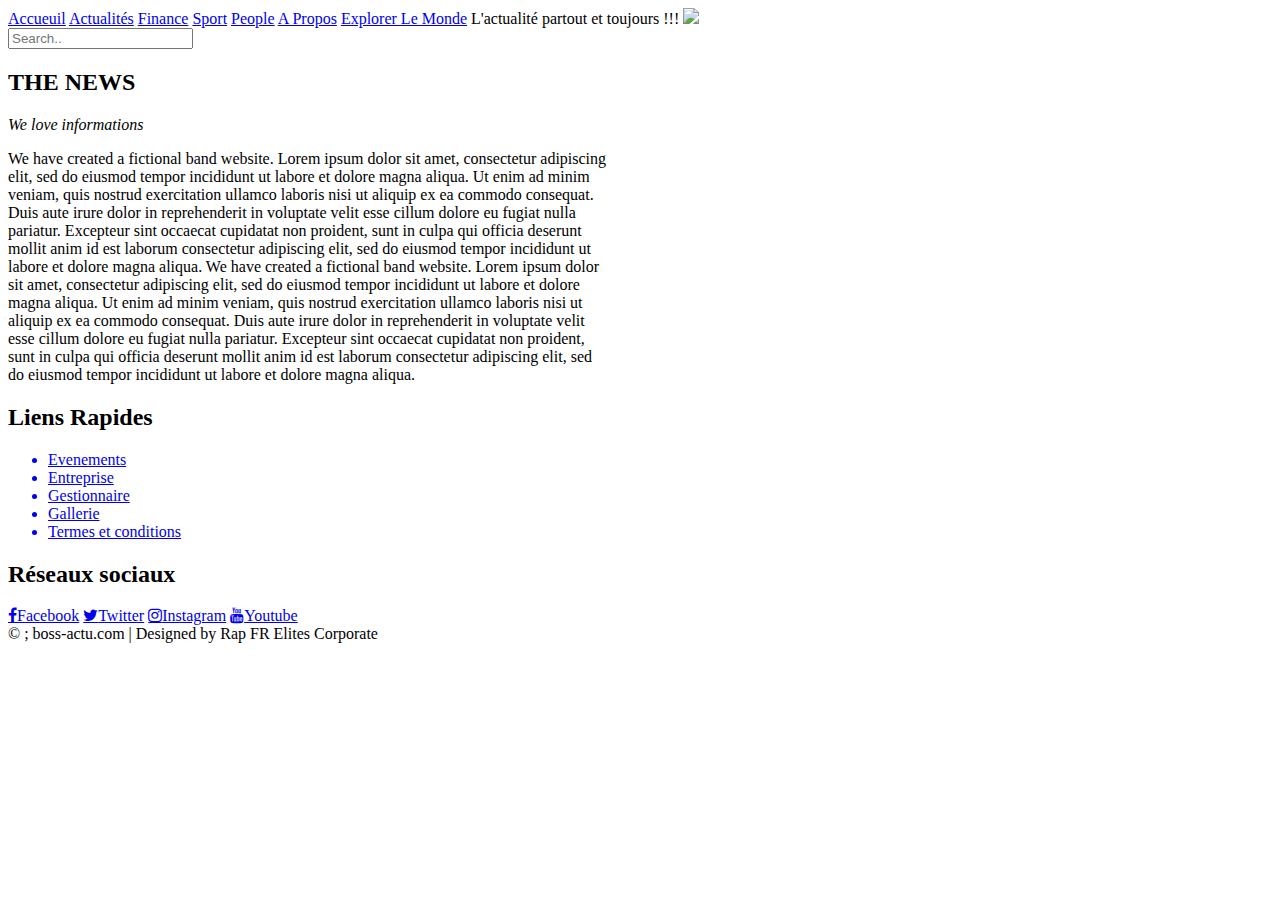
==== index.html @ 7ef3c451 "Create homepage" ====
<!DOCTYPE html>
<html>
<head>
	<title>boss-Actu</title>
	<meta charset="utf-8">
	<link rel="stylesheet" type="text/css" href="dispos/styles/dispositions.css">
	<link href="https://fonts.googleapis.com/css?family=Alfa+Slab+One|Open+Sans&display=swap" rel="stylesheet">
</head>
<body>

<div class="topnav">
  	<a class="active" href="#home">Accueuil</a>
  	<a href="#news">Actualités</a>
  	<a href="#contact">Finance</a>
  	<a href="#contact">Sport</a>
  	<a href="#contact">People</a>
  	<a href="#about">A Propos</a>
  	<a href="pages/explorer.html">Explorer Le Monde</a>

  	<a class="citer">L'actualité partout et toujours !!!</a>
  	<img class="mylogo" src="images/demonstration/logo.jpg" style="width: 4%">
</div>

<div class="secondnav">
	<input type="text" placeholder="Search..">
</div>

<div class="row">

	<div class="column">
		<section class="w2-container w2-content w2-center" style="max-width:600px">
			<section class="w2-container w2-center" style="max-width:600px">
			  	<h2 class="w3-wide">THE NEWS</h2>
			  	<p class="w3-opacity"><i>We love informations</i></p>
			</section>
			<p class="w3-justify">We have created a fictional band website. Lorem ipsum dolor sit amet, consectetur adipiscing elit, sed do eiusmod tempor incididunt ut labore et dolore magna aliqua. Ut enim ad minim veniam, quis nostrud exercitation ullamco laboris nisi ut aliquip ex ea commodo consequat. Duis aute irure dolor in reprehenderit in voluptate velit esse cillum dolore eu fugiat nulla pariatur. Excepteur sint occaecat cupidatat non proident, sunt in culpa qui officia deserunt mollit anim id est laborum consectetur adipiscing elit, sed do eiusmod tempor incididunt ut labore et dolore magna aliqua.

			We have created a fictional band website. Lorem ipsum dolor sit amet, consectetur adipiscing elit, sed do eiusmod tempor incididunt ut labore et dolore magna aliqua. Ut enim ad minim veniam, quis nostrud exercitation ullamco laboris nisi ut aliquip ex ea commodo consequat. Duis aute irure dolor in reprehenderit in voluptate velit esse cillum dolore eu fugiat nulla pariatur. Excepteur sint occaecat cupidatat non proident, sunt in culpa qui officia deserunt mollit anim id est laborum consectetur adipiscing elit, sed do eiusmod tempor incididunt ut labore et dolore magna aliqua.</p>
		</section>
</div>

<!-- <img src="images/a.jpg"> https://www.w3schools.com/howto/howto_website.asp -->
<div class="footer">
	<div class="footer-content">
		<aside class="footer-left links">
			<h2> Liens Rapides </h2>
			<ul>
				<a href="#"> <li>Evenements</li></a>
				<a href="#"> <li>Entreprise</li></a>
				<a href="#"> <li>Gestionnaire</li></a>
				<a href="#"> <li>Gallerie</li></a>
				<a href="#"> <li>Termes et conditions</li></a>
			</ul>
		</aside>
	    <aside class="footer-right reseaux">
	        <h2> Réseaux sociaux </h2>
	        <!-- Add icon library -->
			<link rel="stylesheet" href="https://cdnjs.cloudflare.com/ajax/libs/font-awesome/4.7.0/css/font-awesome.min.css">
			<!-- Add font awesome icons -->
			<a href="#" class="fa fa-facebook">Facebook</a>
			<a href="#" class="fa fa-twitter">Twitter</a>
			<a href="#" class="fa fa-instagram">Instagram</a>
			<a href="#" class="fa fa-youtube">Youtube</a>
	    </aside>
	</div>
	<div class="footer-bottom">
		&copy ; boss-actu.com | Designed by Rap FR Elites Corporate
	</div>
</div>


<!-- JAVASCRIPTS https://www.msn.com/fr-fr/?ocid=wispr&pc=u477 -->
<!-- https://www.youtube.com/results?search_query=D3++coding -->
<script src="dispos/js/file.js"></script>

</body>
</html>
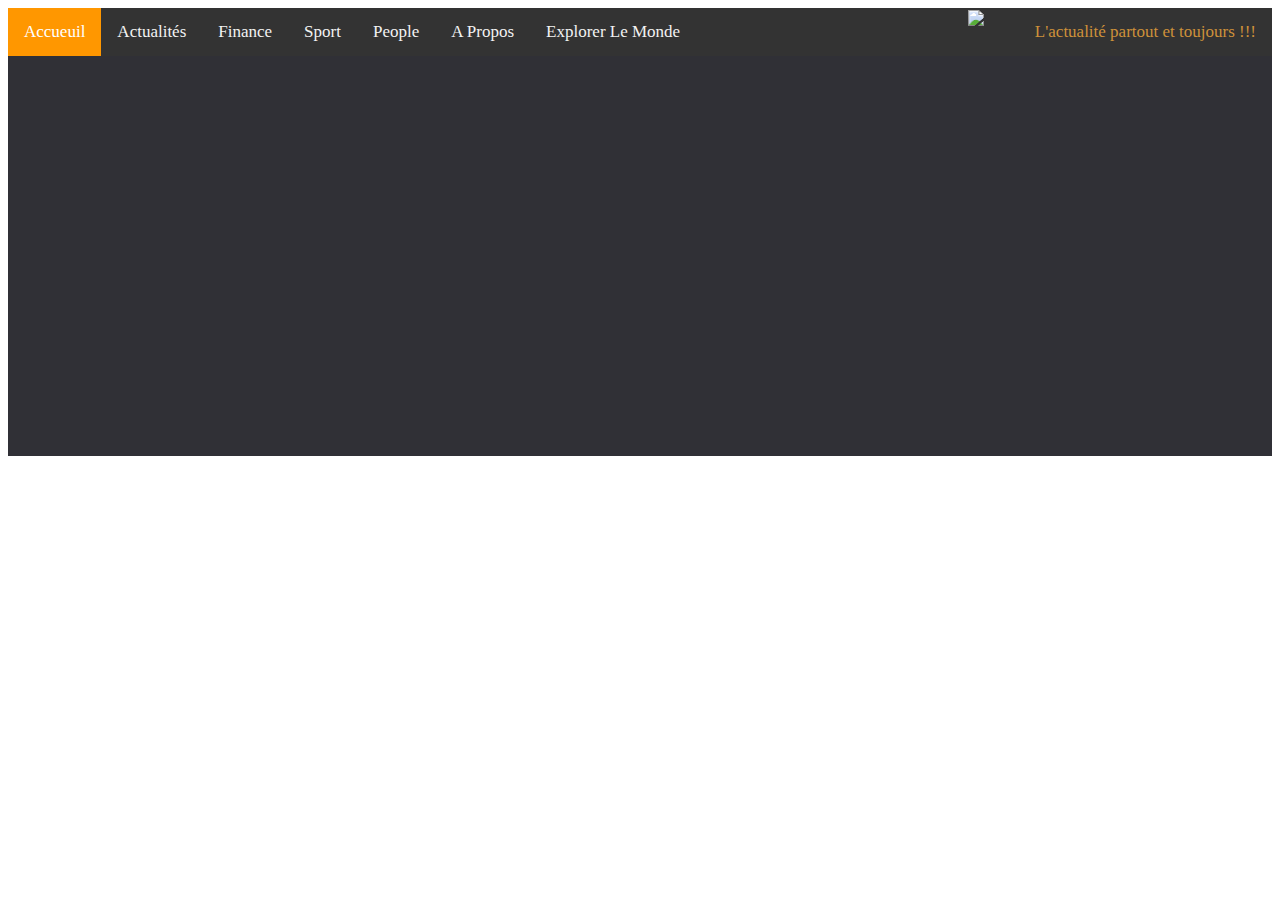
==== commit adad5131: "Create homepage" ====
--- a/index.html
+++ b/index.html
@@ -21,57 +21,13 @@
   	<img class="mylogo" src="images/demonstration/logo.jpg" style="width: 4%">
 </div>
 
-<div class="secondnav">
-	<input type="text" placeholder="Search..">
-</div>
-
 <div class="row">
-
-	<div class="column">
-		<section class="w2-container w2-content w2-center" style="max-width:600px">
-			<section class="w2-container w2-center" style="max-width:600px">
-			  	<h2 class="w3-wide">THE NEWS</h2>
-			  	<p class="w3-opacity"><i>We love informations</i></p>
-			</section>
-			<p class="w3-justify">We have created a fictional band website. Lorem ipsum dolor sit amet, consectetur adipiscing elit, sed do eiusmod tempor incididunt ut labore et dolore magna aliqua. Ut enim ad minim veniam, quis nostrud exercitation ullamco laboris nisi ut aliquip ex ea commodo consequat. Duis aute irure dolor in reprehenderit in voluptate velit esse cillum dolore eu fugiat nulla pariatur. Excepteur sint occaecat cupidatat non proident, sunt in culpa qui officia deserunt mollit anim id est laborum consectetur adipiscing elit, sed do eiusmod tempor incididunt ut labore et dolore magna aliqua.
-
-			We have created a fictional band website. Lorem ipsum dolor sit amet, consectetur adipiscing elit, sed do eiusmod tempor incididunt ut labore et dolore magna aliqua. Ut enim ad minim veniam, quis nostrud exercitation ullamco laboris nisi ut aliquip ex ea commodo consequat. Duis aute irure dolor in reprehenderit in voluptate velit esse cillum dolore eu fugiat nulla pariatur. Excepteur sint occaecat cupidatat non proident, sunt in culpa qui officia deserunt mollit anim id est laborum consectetur adipiscing elit, sed do eiusmod tempor incididunt ut labore et dolore magna aliqua.</p>
-		</section>
-</div>
-
-<!-- <img src="images/a.jpg"> https://www.w3schools.com/howto/howto_website.asp -->
-<div class="footer">
-	<div class="footer-content">
-		<aside class="footer-left links">
-			<h2> Liens Rapides </h2>
-			<ul>
-				<a href="#"> <li>Evenements</li></a>
-				<a href="#"> <li>Entreprise</li></a>
-				<a href="#"> <li>Gestionnaire</li></a>
-				<a href="#"> <li>Gallerie</li></a>
-				<a href="#"> <li>Termes et conditions</li></a>
-			</ul>
-		</aside>
-	    <aside class="footer-right reseaux">
-	        <h2> Réseaux sociaux </h2>
-	        <!-- Add icon library -->
-			<link rel="stylesheet" href="https://cdnjs.cloudflare.com/ajax/libs/font-awesome/4.7.0/css/font-awesome.min.css">
-			<!-- Add font awesome icons -->
-			<a href="#" class="fa fa-facebook">Facebook</a>
-			<a href="#" class="fa fa-twitter">Twitter</a>
-			<a href="#" class="fa fa-instagram">Instagram</a>
-			<a href="#" class="fa fa-youtube">Youtube</a>
-	    </aside>
-	</div>
-	<div class="footer-bottom">
-		&copy ; boss-actu.com | Designed by Rap FR Elites Corporate
-	</div>
 </div>
 
 
-<!-- JAVASCRIPTS https://www.msn.com/fr-fr/?ocid=wispr&pc=u477 -->
-<!-- https://www.youtube.com/results?search_query=D3++coding -->
-<script src="dispos/js/file.js"></script>
-
+<div class="footer">
+</div>
+	
+	
 </body>
 </html>
--- a/dispos/styles/dispositions.css
+++ b/dispos/styles/dispositions.css
@@ -0,0 +1,97 @@
+@charset "utf-8";
+
+/* Add a black background color to the top navigation */
+.topnav {background-color: #333; overflow: hidden;}
+/* Style the links inside the navigation bar */
+.topnav a {float: left;color: #f2f2f2;text-align: center;padding: 14px 16px;
+  text-decoration: none;font-size: 17px;}
+/* Change the color of links on hover */
+.topnav a:hover {background-color: #ddd;color: black;}
+/* Add a color to the active/current link */
+.topnav a.active {background-color: #FF9700;color: white;height: 20px;}
+.topnav a.citer {float: right;color: #CE913A;font-style: bold;}
+.topnav img.mylogo{margin-bottom: 0px;margin-top: 2px;float: right;}
+
+
+
+/* SECOND TOP BAR */
+.secondnav{background-color: #FFDF22;height: 50px;}
+.secondnav a {color: white;}
+.secondnav a {float: right;color: #f2f2f2;text-align: center;padding: 14px 16px;
+  text-decoration: none;font-size: 20px; font-style: bold;}
+.secondnav a:hover {background-color: #ddd;color: black;}
+
+/* BARE DE RECHERCHE */
+.secondnav input[type=text] {float: right;padding: 6px;border: none;margin-top: 8px;
+	margin-right: 16px;font-size: 17px;}
+@media screen and (max-width: 600px) {
+  .secondnav input[type=text] {float: none;display: block;text-align: left;
+    width: 100%;margin: 0;padding: 14px;}
+  .secondnav input[type=text] {border: 1px solid #ccc;}}
+
+/* CORPS */
+.row {margin-left: 45px; margin-right: 45px;}
+.column {float: left;width: 50%;}
+/* Clear floats after the columns */
+.row:after {content: "";display: table;clear: both;}
+.row .column .w2-center .w2-centeri{float: left; width: 50%; position: absolute;}
+.row .column .w2-center .w3-justifyi{float: right; width: 50%; margin-top: 40px}
+.row .myimg{float: left; width: 50%; margin-top: -200px;}
+.row .myimgtwo{float: left; width: 50%; margin-top: -200px; margin-bottom: 50px;}
+.row .h1{float: left; width: 50%;}
+.row .like{float: right; width: 50%; font-size: 20px;color: #000000; margin-top: 10px;}
+
+
+  /* FOOTER */
+.footer {background: #303036;color: #d3d3d3;height: 400px;position: relative;}
+
+.footer .footer-content {height: 327px;display: flex;}
+
+.footer .footer-content [class ^= 'footer-'] {
+    width: 33.3333%;display: inline-block;text-align: center;}
+
+.footer .footer-left {float: left;}
+
+.footer .footer-right {float: right;}
+
+.footer .footer-content .links ul a { text-align: justify; display: block;margin-bottom: 10px; font-size: 1.2em; }
+.footer .footer-content .links ul a:hover{color: white; margin-left: 15px;font-size: 1.2em;
+transition: all .3s;}
+
+/* REASEAUX */
+.footer .footer-content .reseaux .fa {padding: 10px;font-size: 30px;width: 50px;
+text-align: left;text-decoration: none; display: block; margin-left: 140px;}
+
+/*
+.footer .footer-content .reseaux .fa:hover {opacity: 0.7;}
+.footer .footer-content .reseaux .fa-facebook {background: #3B5998;color: white;}
+.footer .footer-content .reseaux .fa-twitter {background: #55ACEE;color: white;}
+.footer .footer-content .reseaux .fa-instagram {background: #3B5998;color: white;}
+.footer .footer-content .reseaux .fa-youtube {background: #55ACEE;color: white;}
+*/
+
+.footer .footer-content .formulaire .container {max-width: 400px;width: 100%;
+margin: 0 auto;position: relative;}
+
+.footer .footer-content .formulaire .container .maform .f1{width: 300px; height: 20px;}
+.footer .footer-content .formulaire .container .maform .f2{width: 300px; height: 100px;}
+.footer .footer-content .formulaire .container .maform .f3{width: 100px;}
+
+#contact input[type="text"],
+#contact input[type="email"],
+#contact input[type="tel"],
+#contact input[type="url"],
+#contact textarea,
+#contact button[type="submit"] {
+  font: 400 12px/16px "Roboto", Helvetica, Arial, sans-serif;
+}
+
+/*
+#contact {
+  background: #F9F9F9;
+  box-shadow: 0 0 20px 0 rgba(0, 0, 0, 0.2), 0 5px 5px 0 rgba(0, 0, 0, 0.24);
+}
+*/
+
+.footer .footer-bottom{background: #343a40;color: #686868;height: 50px;width: 100%;
+  text-align: center;position: absolute;bottom: 0px;left: 0px;padding-top: 20px;}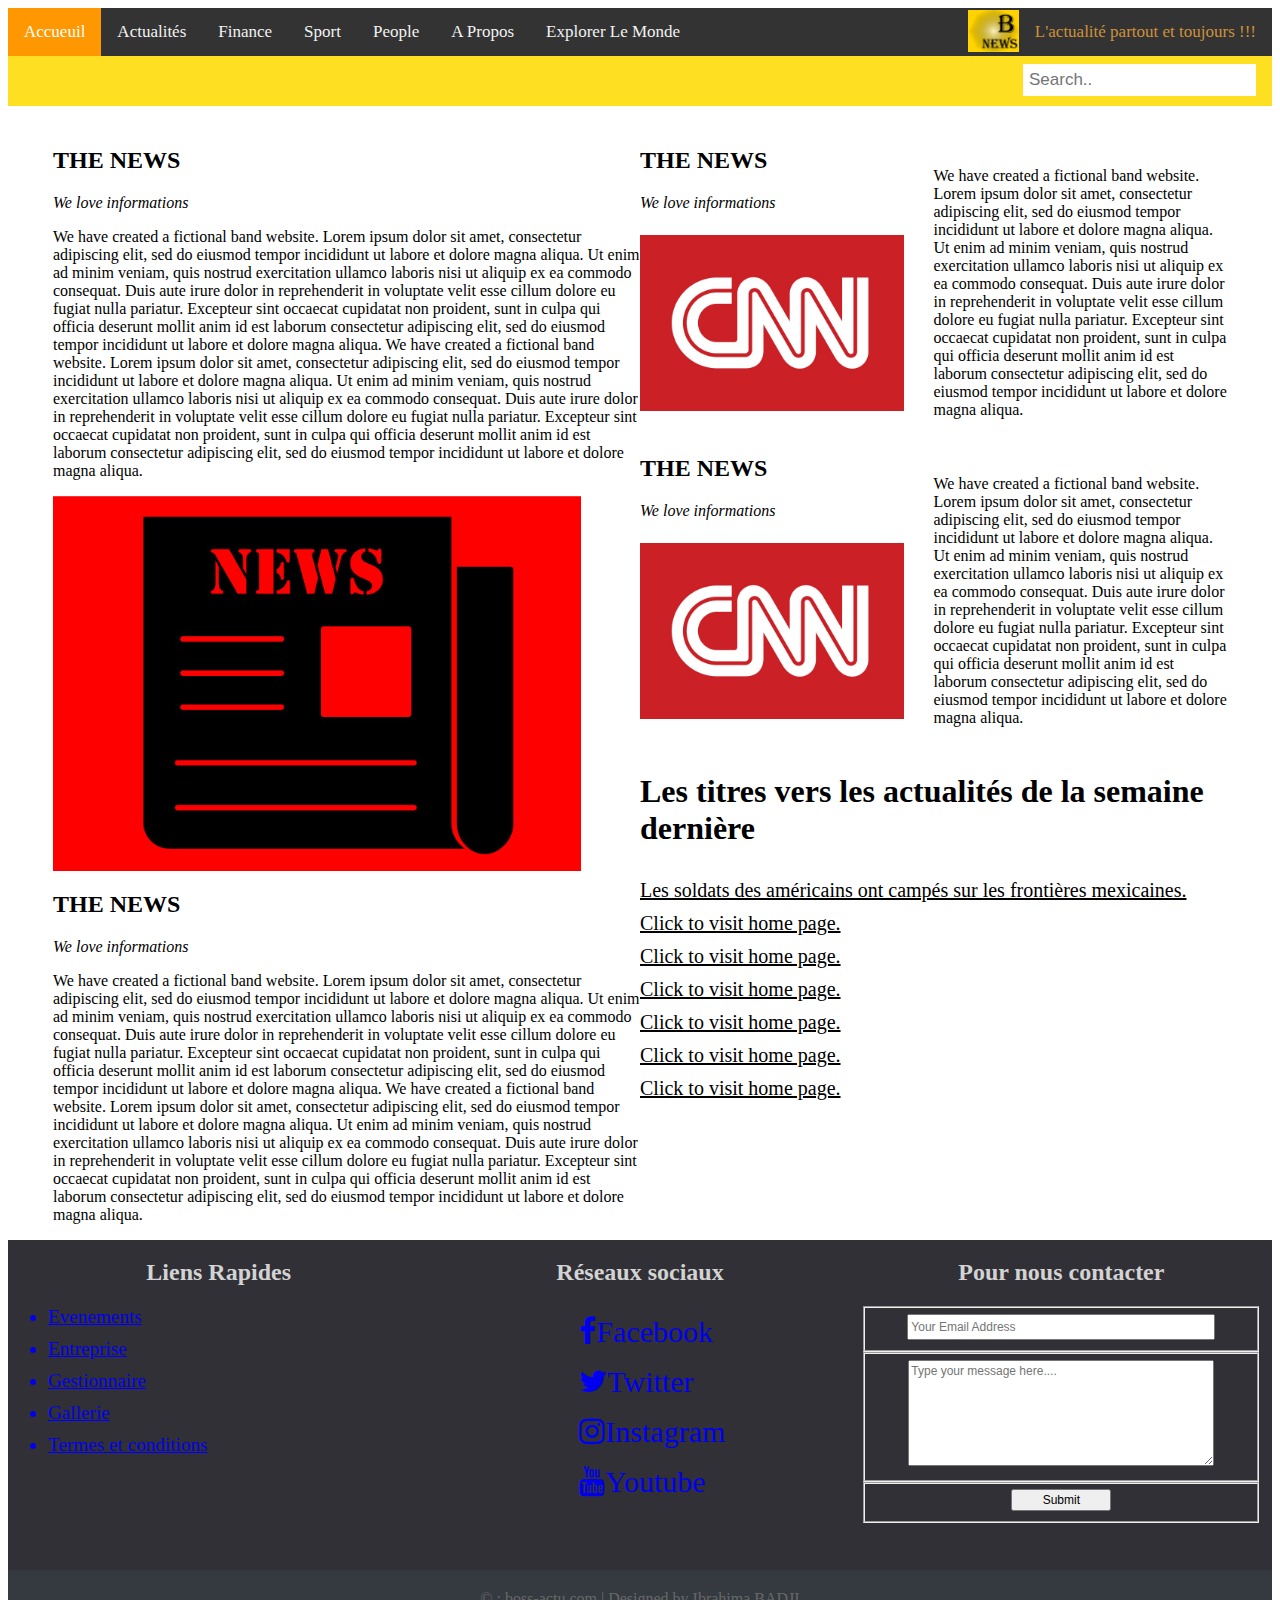
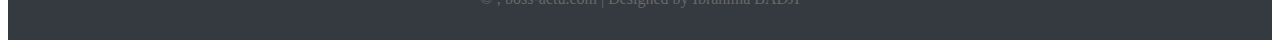
==== commit d337ca99: "Add files via upload" ====
--- a/index.html
+++ b/index.html
@@ -1,33 +1,145 @@
-<!DOCTYPE html>
-<html>
-<head>
-	<title>boss-Actu</title>
-	<meta charset="utf-8">
-	<link rel="stylesheet" type="text/css" href="dispos/styles/dispositions.css">
-	<link href="https://fonts.googleapis.com/css?family=Alfa+Slab+One|Open+Sans&display=swap" rel="stylesheet">
-</head>
-<body>
-
-<div class="topnav">
-  	<a class="active" href="#home">Accueuil</a>
-  	<a href="#news">Actualités</a>
-  	<a href="#contact">Finance</a>
-  	<a href="#contact">Sport</a>
-  	<a href="#contact">People</a>
-  	<a href="#about">A Propos</a>
-  	<a href="pages/explorer.html">Explorer Le Monde</a>
-
-  	<a class="citer">L'actualité partout et toujours !!!</a>
-  	<img class="mylogo" src="images/demonstration/logo.jpg" style="width: 4%">
-</div>
-
-<div class="row">
-</div>
-
-
-<div class="footer">
-</div>
-	
-	
-</body>
-</html>
+<!DOCTYPE html>
+<html>
+<head>
+	<title>boss-Actu</title>
+	<meta charset="utf-8">
+	<link rel="stylesheet" type="text/css" href="dispos/styles/dispositions.css">
+	<link href="https://fonts.googleapis.com/css?family=Alfa+Slab+One|Open+Sans&display=swap" rel="stylesheet">
+</head>
+<body>
+
+<div class="topnav">
+  	<a class="active" href="#home">Accueuil</a>
+  	<a href="#news">Actualités</a>
+  	<a href="#contact">Finance</a>
+  	<a href="#contact">Sport</a>
+  	<a href="#contact">People</a>
+  	<a href="#about">A Propos</a>
+  	<a href="pages/explorer.html">Explorer Le Monde</a>
+
+  	<a class="citer">L'actualité partout et toujours !!!</a>
+  	<img class="mylogo" src="images/demonstration/logo.jpg" style="width: 4%">
+</div>
+
+<div class="secondnav">
+	<input type="text" placeholder="Search..">
+</div>
+
+<div class="row">
+
+	<div class="column">
+		<section class="w2-container w2-content w2-center" style="max-width:600px">
+			<section class="w2-container w2-center" style="max-width:600px">
+			  	<h2 class="w3-wide">THE NEWS</h2>
+			  	<p class="w3-opacity"><i>We love informations</i></p>
+			</section>
+			<p class="w3-justify">We have created a fictional band website. Lorem ipsum dolor sit amet, consectetur adipiscing elit, sed do eiusmod tempor incididunt ut labore et dolore magna aliqua. Ut enim ad minim veniam, quis nostrud exercitation ullamco laboris nisi ut aliquip ex ea commodo consequat. Duis aute irure dolor in reprehenderit in voluptate velit esse cillum dolore eu fugiat nulla pariatur. Excepteur sint occaecat cupidatat non proident, sunt in culpa qui officia deserunt mollit anim id est laborum consectetur adipiscing elit, sed do eiusmod tempor incididunt ut labore et dolore magna aliqua.
+
+			We have created a fictional band website. Lorem ipsum dolor sit amet, consectetur adipiscing elit, sed do eiusmod tempor incididunt ut labore et dolore magna aliqua. Ut enim ad minim veniam, quis nostrud exercitation ullamco laboris nisi ut aliquip ex ea commodo consequat. Duis aute irure dolor in reprehenderit in voluptate velit esse cillum dolore eu fugiat nulla pariatur. Excepteur sint occaecat cupidatat non proident, sunt in culpa qui officia deserunt mollit anim id est laborum consectetur adipiscing elit, sed do eiusmod tempor incididunt ut labore et dolore magna aliqua.</p>
+		</section>
+
+		<section class="lesimages">
+		  	<img class="mySlides" src="images/demonstration/newsone.jpg" style="width:90%">
+		  	<img class="mySlides" src="images/demonstration/newstwo.jpg" style="width:90%">
+		  	<img class="mySlides" src="images/demonstration/newstre.jpg" style="width:90%">
+		</section>
+
+
+		<section class="w3-container w3-content w3-center" style="max-width:600px">
+			<section class="w3-container w3-center" style="max-width:600px">
+			  	<h2 class="w3-wide">THE NEWS</h2>
+			  	<p class="w3-opacity"><i>We love informations</i></p>
+			</section>
+			<p class="w3-justify">We have created a fictional band website. Lorem ipsum dolor sit amet, consectetur adipiscing elit, sed do eiusmod tempor incididunt ut labore et dolore magna aliqua. Ut enim ad minim veniam, quis nostrud exercitation ullamco laboris nisi ut aliquip ex ea commodo consequat. Duis aute irure dolor in reprehenderit in voluptate velit esse cillum dolore eu fugiat nulla pariatur. Excepteur sint occaecat cupidatat non proident, sunt in culpa qui officia deserunt mollit anim id est laborum consectetur adipiscing elit, sed do eiusmod tempor incididunt ut labore et dolore magna aliqua.
+
+			We have created a fictional band website. Lorem ipsum dolor sit amet, consectetur adipiscing elit, sed do eiusmod tempor incididunt ut labore et dolore magna aliqua. Ut enim ad minim veniam, quis nostrud exercitation ullamco laboris nisi ut aliquip ex ea commodo consequat. Duis aute irure dolor in reprehenderit in voluptate velit esse cillum dolore eu fugiat nulla pariatur. Excepteur sint occaecat cupidatat non proident, sunt in culpa qui officia deserunt mollit anim id est laborum consectetur adipiscing elit, sed do eiusmod tempor incididunt ut labore et dolore magna aliqua.</p>
+		</section>
+	</div>
+
+	<div class="column">
+		<section class="w2-container w2-content w2-center" style="max-width:600px">
+			<section class="w2-container w2-centeri" style="max-width:600px">
+			  	<h2 class="w3-wide">THE NEWS</h2>
+			  	<p class="w3-opacity"><i>We love informations</i></p>
+			</section>
+			<p class="w3-justifyi">We have created a fictional band website. Lorem ipsum dolor sit amet, consectetur adipiscing elit, sed do eiusmod tempor incididunt ut labore et dolore magna aliqua. Ut enim ad minim veniam, quis nostrud exercitation ullamco laboris nisi ut aliquip ex ea commodo consequat. Duis aute irure dolor in reprehenderit in voluptate velit esse cillum dolore eu fugiat nulla pariatur. Excepteur sint occaecat cupidatat non proident, sunt in culpa qui officia deserunt mollit anim id est laborum consectetur adipiscing elit, sed do eiusmod tempor incididunt ut labore et dolore magna aliqua.</p>
+		</section>
+	</div>
+	<div class="myimg">
+		<a href="#"><img src="images/demonstration/cnn.jpg" alt="" style="width:45%"></a>
+	</div>
+	<div class="column">
+		<section class="w2-container w2-content w2-center" style="max-width:600px">
+			<section class="w2-container w2-centeri" style="max-width:600px">
+			  	<h2 class="w3-wide">THE NEWS</h2>
+			  	<p class="w3-opacity"><i>We love informations</i></p>
+			</section>
+			<p class="w3-justifyi">We have created a fictional band website. Lorem ipsum dolor sit amet, consectetur adipiscing elit, sed do eiusmod tempor incididunt ut labore et dolore magna aliqua. Ut enim ad minim veniam, quis nostrud exercitation ullamco laboris nisi ut aliquip ex ea commodo consequat. Duis aute irure dolor in reprehenderit in voluptate velit esse cillum dolore eu fugiat nulla pariatur. Excepteur sint occaecat cupidatat non proident, sunt in culpa qui officia deserunt mollit anim id est laborum consectetur adipiscing elit, sed do eiusmod tempor incididunt ut labore et dolore magna aliqua.</p>
+		</section>
+	</div>
+
+	<div class="myimgtwo">
+		<a href="#"><img src="images/demonstration/cnn.jpg" alt="" style="width:45%"></a>
+	</div>
+
+	<h1>Les titres vers les actualités de la semaine dernière</h1>
+	<a class="like" href="/" title="HOME - HTML Code Tutorials">Les soldats des américains ont campés sur les frontières mexicaines.</a>
+	<a class="like" href="/" title="HOME - HTML Code Tutorials">Click to visit home page.</a>
+	<a class="like" href="/" title="HOME - HTML Code Tutorials">Click to visit home page.</a>
+	<a class="like" href="/" title="HOME - HTML Code Tutorials">Click to visit home page.</a>
+	<a class="like" href="/" title="HOME - HTML Code Tutorials">Click to visit home page.</a>
+	<a class="like" href="/" title="HOME - HTML Code Tutorials">Click to visit home page.</a>
+	<a class="like" href="/" title="HOME - HTML Code Tutorials">Click to visit home page.</a>
+</div>
+
+<!-- <img src="images/a.jpg"> https://www.w3schools.com/howto/howto_website.asp -->
+<div class="footer">
+	<div class="footer-content">
+		<aside class="footer-left links">
+			<h2> Liens Rapides </h2>
+			<ul>
+				<a href="#"> <li>Evenements</li></a>
+				<a href="#"> <li>Entreprise</li></a>
+				<a href="#"> <li>Gestionnaire</li></a>
+				<a href="#"> <li>Gallerie</li></a>
+				<a href="#"> <li>Termes et conditions</li></a>
+			</ul>
+		</aside>
+	    <aside class="footer-right reseaux">
+	        <h2> Réseaux sociaux </h2>
+	        <!-- Add icon library -->
+			<link rel="stylesheet" href="https://cdnjs.cloudflare.com/ajax/libs/font-awesome/4.7.0/css/font-awesome.min.css">
+			<!-- Add font awesome icons -->
+			<a href="#" class="fa fa-facebook">Facebook</a>
+			<a href="#" class="fa fa-twitter">Twitter</a>
+			<a href="#" class="fa fa-instagram">Instagram</a>
+			<a href="#" class="fa fa-youtube">Youtube</a>
+	    </aside>
+	    <aside class="footer-center formulaire">
+	    	<h2> Pour nous contacter </h2>
+	    	<div class="container">  
+	    		<form class="maform" id="contact" action="" method="post">
+				    <fieldset>
+				    	<input class="f1" placeholder="Your Email Address" type="email" tabindex="2" required>
+				    </fieldset>
+				    <fieldset>
+				    	<textarea class="f2" placeholder="Type your message here...." tabindex="5" required></textarea>
+				    </fieldset>
+				    <fieldset>
+				    	<button class="f3" name="submit" type="submit" id="contact-submit" data-submit="...Sending">Submit</button>
+				    </fieldset>
+				</form>
+			</div>
+	    </aside>
+	</div>
+	<div class="footer-bottom">
+		&copy ; boss-actu.com | Designed by Ibrahima BADJI
+	</div>
+</div>
+
+
+<!-- JAVASCRIPTS https://www.msn.com/fr-fr/?ocid=wispr&pc=u477 -->
+<!-- https://www.youtube.com/results?search_query=D3++coding -->
+<script src="dispos/js/file.js"></script>
+</body>
+</html>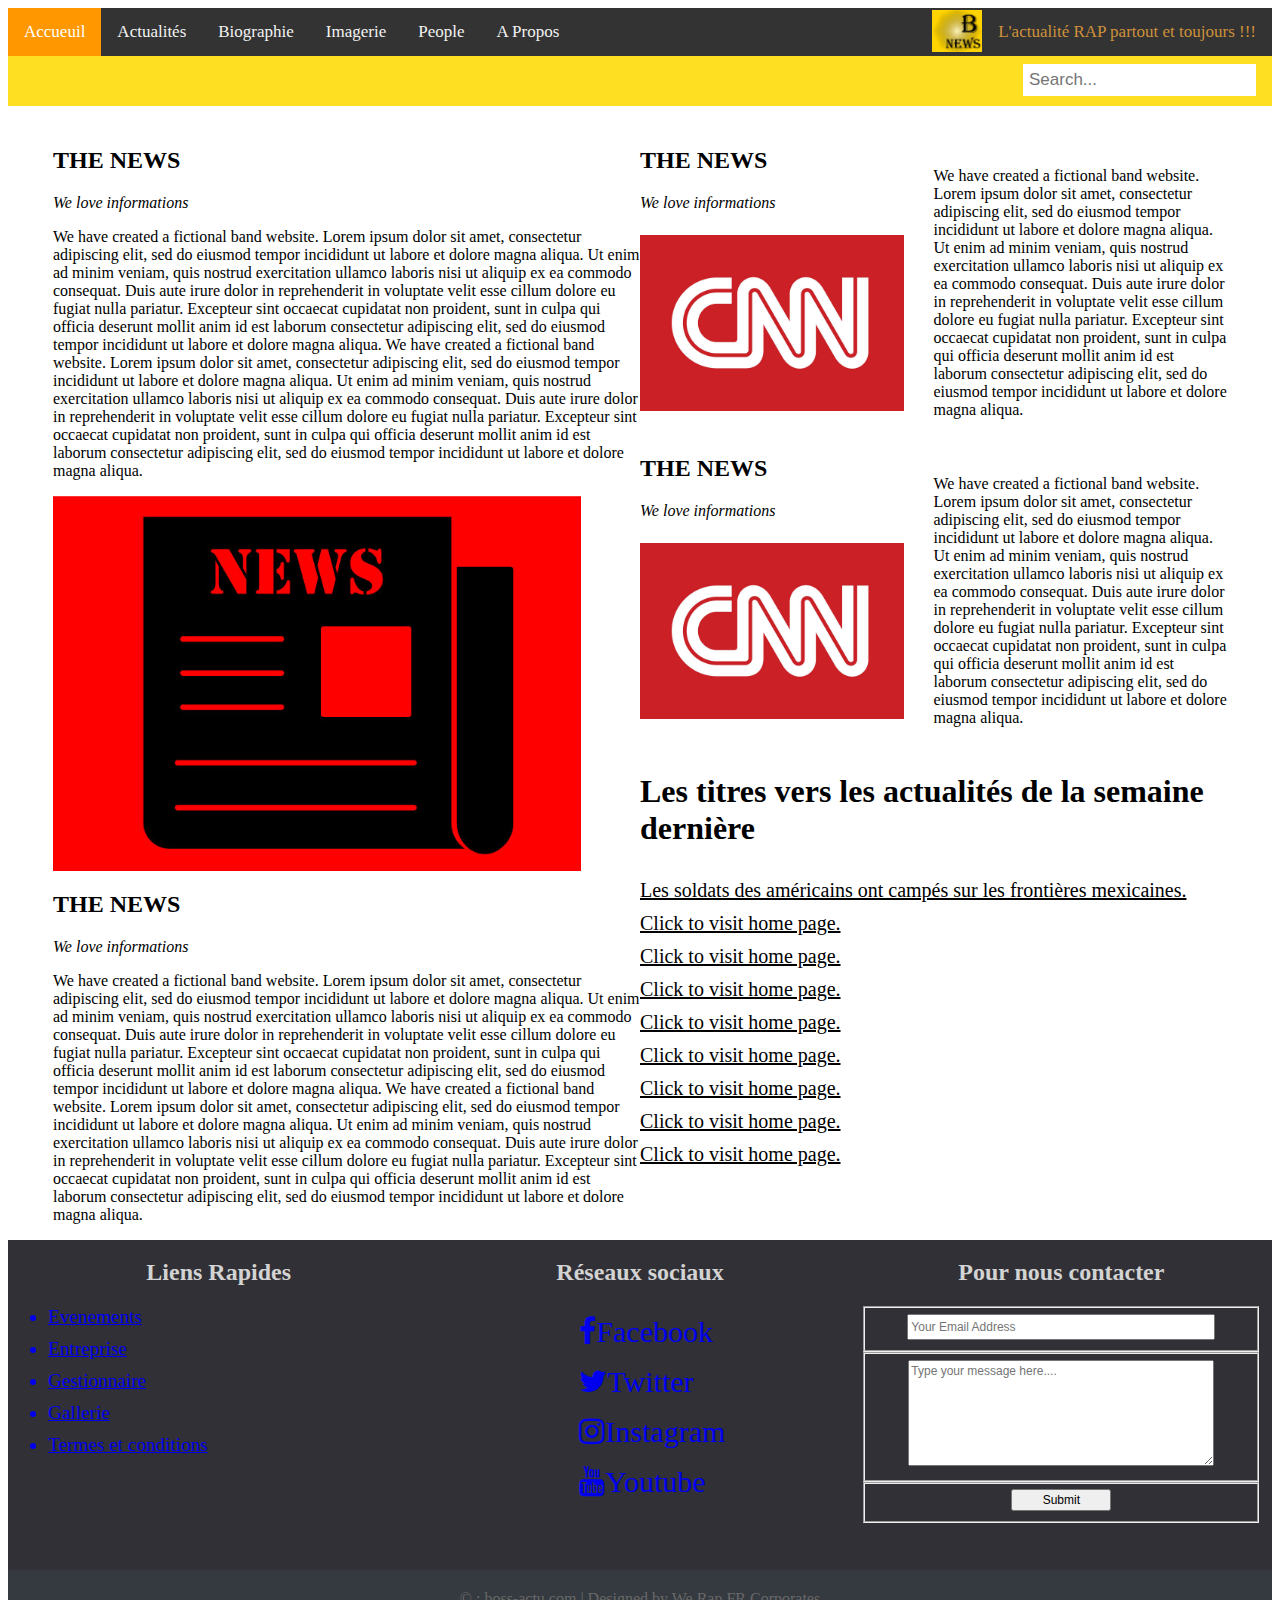
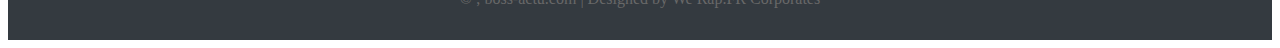
==== commit 77d04210: "Create homepage" ====
--- a/index.html
+++ b/index.html
@@ -10,23 +10,23 @@
 
 <div class="topnav">
   	<a class="active" href="#home">Accueuil</a>
-  	<a href="#news">Actualités</a>
-  	<a href="#contact">Finance</a>
-  	<a href="#contact">Sport</a>
-  	<a href="#contact">People</a>
-  	<a href="#about">A Propos</a>
-  	<a href="pages/explorer.html">Explorer Le Monde</a>
+  	<a href="#">Actualités</a>
+  	<a href="#">Biographie</a>
+  	<a href="#">Imagerie</a>
+  	<a href="#">People</a>
+  	<a href="#">A Propos</a>
 
-  	<a class="citer">L'actualité partout et toujours !!!</a>
+  	<a class="citer">L'actualité RAP partout et toujours !!!</a>
   	<img class="mylogo" src="images/demonstration/logo.jpg" style="width: 4%">
 </div>
 
 <div class="secondnav">
-	<input type="text" placeholder="Search..">
+	<input type="text" placeholder="Search...">
 </div>
 
 <div class="row">
 
+	
 	<div class="column">
 		<section class="w2-container w2-content w2-center" style="max-width:600px">
 			<section class="w2-container w2-center" style="max-width:600px">
@@ -90,6 +90,8 @@
 	<a class="like" href="/" title="HOME - HTML Code Tutorials">Click to visit home page.</a>
 	<a class="like" href="/" title="HOME - HTML Code Tutorials">Click to visit home page.</a>
 	<a class="like" href="/" title="HOME - HTML Code Tutorials">Click to visit home page.</a>
+	<a class="like" href="/" title="HOME - HTML Code Tutorials">Click to visit home page.</a>
+	<a class="like" href="/" title="HOME - HTML Code Tutorials">Click to visit home page.</a>
 </div>
 
 <!-- <img src="images/a.jpg"> https://www.w3schools.com/howto/howto_website.asp -->
@@ -133,7 +135,7 @@
 	    </aside>
 	</div>
 	<div class="footer-bottom">
-		&copy ; boss-actu.com | Designed by Ibrahima BADJI
+		&copy ; boss-actu.com | Designed by We Rap.FR Corporates
 	</div>
 </div>
 
@@ -142,4 +144,4 @@
 <!-- https://www.youtube.com/results?search_query=D3++coding -->
 <script src="dispos/js/file.js"></script>
 </body>
-</html>+</html>
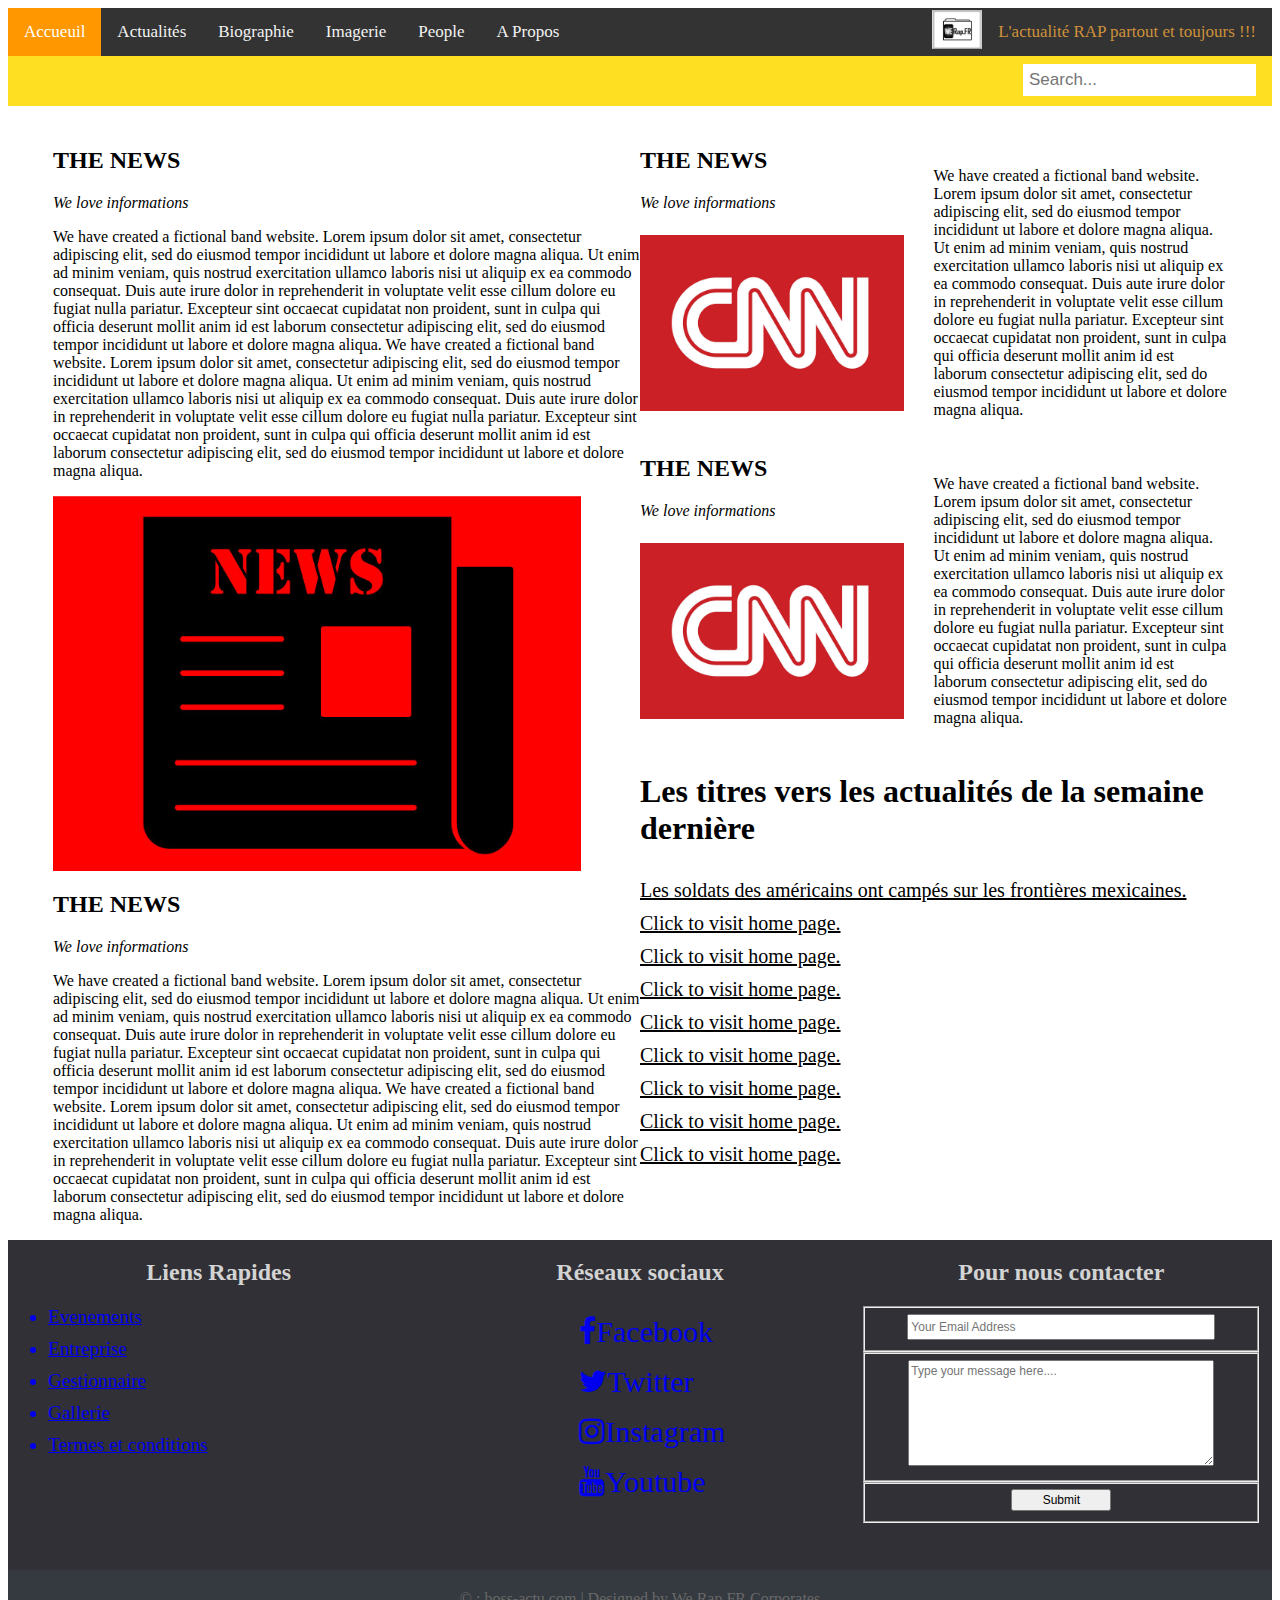
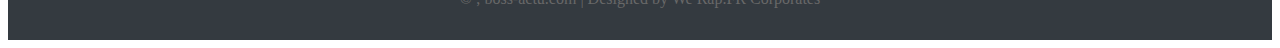
==== commit c21d55ee: "Create homepage" ====
--- a/index.html
+++ b/index.html
@@ -33,6 +33,7 @@
 			  	<h2 class="w3-wide">THE NEWS</h2>
 			  	<p class="w3-opacity"><i>We love informations</i></p>
 			</section>
+			
 			<p class="w3-justify">We have created a fictional band website. Lorem ipsum dolor sit amet, consectetur adipiscing elit, sed do eiusmod tempor incididunt ut labore et dolore magna aliqua. Ut enim ad minim veniam, quis nostrud exercitation ullamco laboris nisi ut aliquip ex ea commodo consequat. Duis aute irure dolor in reprehenderit in voluptate velit esse cillum dolore eu fugiat nulla pariatur. Excepteur sint occaecat cupidatat non proident, sunt in culpa qui officia deserunt mollit anim id est laborum consectetur adipiscing elit, sed do eiusmod tempor incididunt ut labore et dolore magna aliqua.
 
 			We have created a fictional band website. Lorem ipsum dolor sit amet, consectetur adipiscing elit, sed do eiusmod tempor incididunt ut labore et dolore magna aliqua. Ut enim ad minim veniam, quis nostrud exercitation ullamco laboris nisi ut aliquip ex ea commodo consequat. Duis aute irure dolor in reprehenderit in voluptate velit esse cillum dolore eu fugiat nulla pariatur. Excepteur sint occaecat cupidatat non proident, sunt in culpa qui officia deserunt mollit anim id est laborum consectetur adipiscing elit, sed do eiusmod tempor incididunt ut labore et dolore magna aliqua.</p>
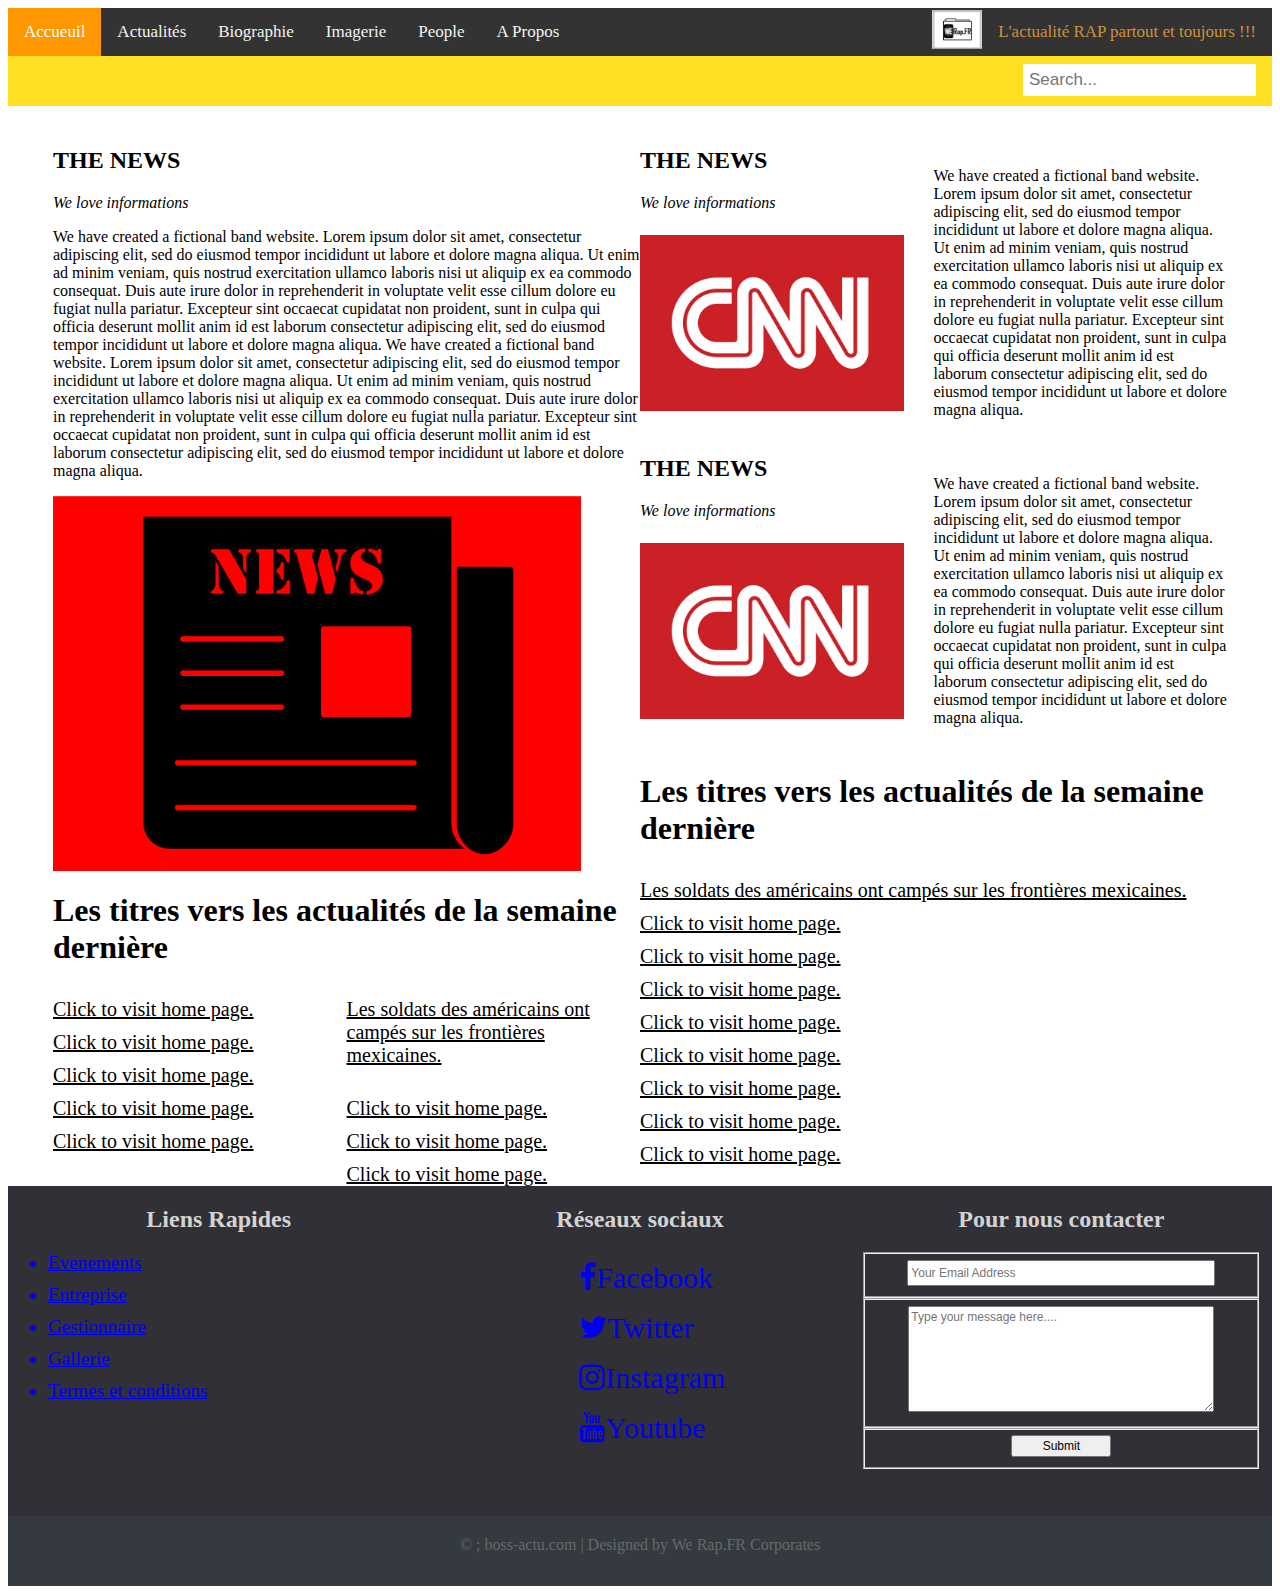
==== commit 9d142c18: "Create homepage" ====
--- a/index.html
+++ b/index.html
@@ -47,13 +47,16 @@
 
 
 		<section class="w3-container w3-content w3-center" style="max-width:600px">
-			<section class="w3-container w3-center" style="max-width:600px">
-			  	<h2 class="w3-wide">THE NEWS</h2>
-			  	<p class="w3-opacity"><i>We love informations</i></p>
-			</section>
-			<p class="w3-justify">We have created a fictional band website. Lorem ipsum dolor sit amet, consectetur adipiscing elit, sed do eiusmod tempor incididunt ut labore et dolore magna aliqua. Ut enim ad minim veniam, quis nostrud exercitation ullamco laboris nisi ut aliquip ex ea commodo consequat. Duis aute irure dolor in reprehenderit in voluptate velit esse cillum dolore eu fugiat nulla pariatur. Excepteur sint occaecat cupidatat non proident, sunt in culpa qui officia deserunt mollit anim id est laborum consectetur adipiscing elit, sed do eiusmod tempor incididunt ut labore et dolore magna aliqua.
-
-			We have created a fictional band website. Lorem ipsum dolor sit amet, consectetur adipiscing elit, sed do eiusmod tempor incididunt ut labore et dolore magna aliqua. Ut enim ad minim veniam, quis nostrud exercitation ullamco laboris nisi ut aliquip ex ea commodo consequat. Duis aute irure dolor in reprehenderit in voluptate velit esse cillum dolore eu fugiat nulla pariatur. Excepteur sint occaecat cupidatat non proident, sunt in culpa qui officia deserunt mollit anim id est laborum consectetur adipiscing elit, sed do eiusmod tempor incididunt ut labore et dolore magna aliqua.</p>
+			<h1>Les titres vers les actualités de la semaine dernière</h1>
+			<a class="like" href="/" title="HOME - HTML Code Tutorials">Les soldats des américains ont campés sur les frontières mexicaines.</a>
+			<a class="like" href="/" title="HOME - HTML Code Tutorials">Click to visit home page.</a>
+			<a class="like" href="/" title="HOME - HTML Code Tutorials">Click to visit home page.</a>
+			<a class="like" href="/" title="HOME - HTML Code Tutorials">Click to visit home page.</a>
+			<a class="like" href="/" title="HOME - HTML Code Tutorials">Click to visit home page.</a>
+			<a class="like" href="/" title="HOME - HTML Code Tutorials">Click to visit home page.</a>
+			<a class="like" href="/" title="HOME - HTML Code Tutorials">Click to visit home page.</a>
+			<a class="like" href="/" title="HOME - HTML Code Tutorials">Click to visit home page.</a>
+			<a class="like" href="/" title="HOME - HTML Code Tutorials">Click to visit home page.</a>
 		</section>
 	</div>
 
